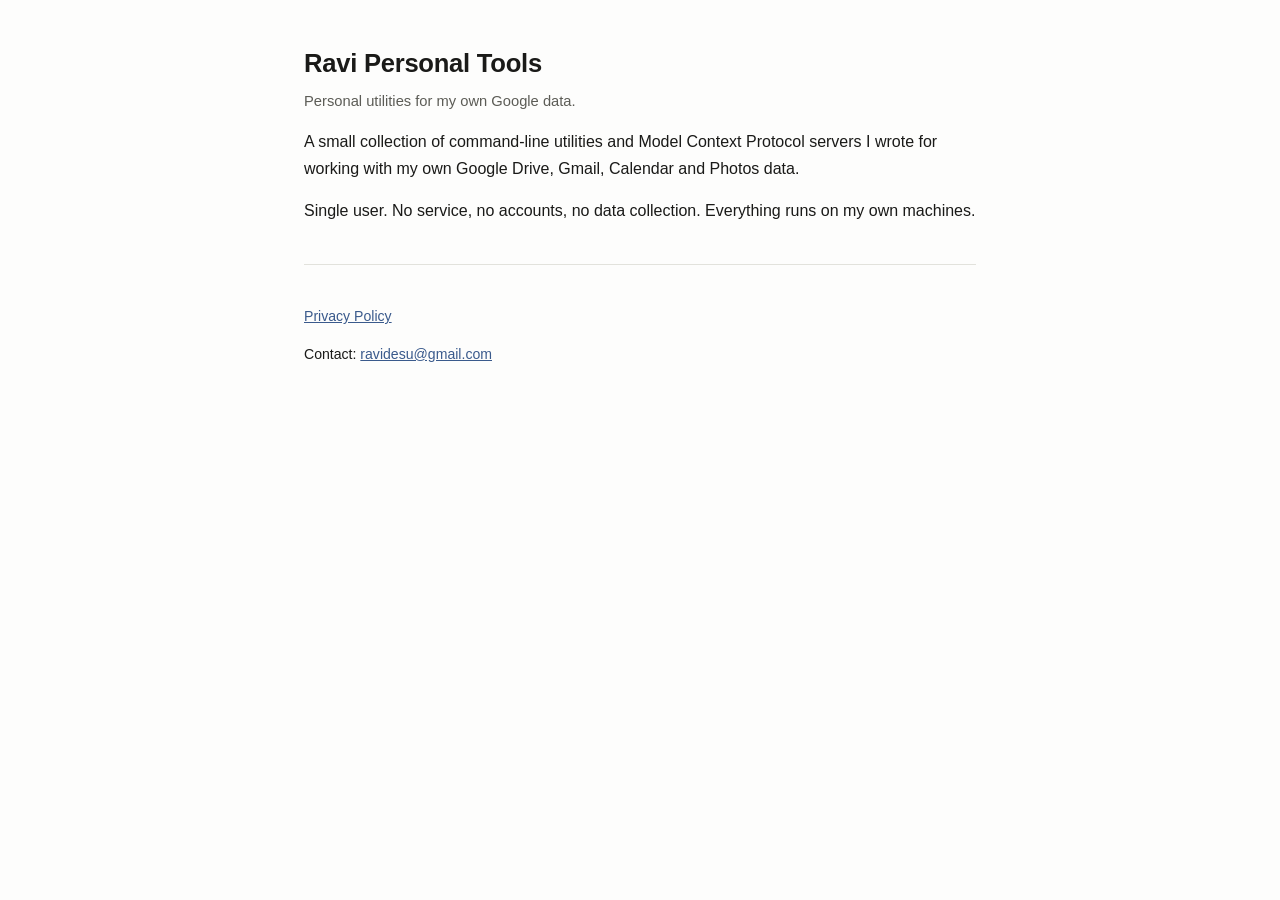
==== index.html @ 2c2f0220 "Homepage and privacy policy for ravi.club Static pages required by Google's OAuth consent screen to " ====
<!doctype html>
<html lang="en">
<head>
<meta charset="utf-8">
<meta name="viewport" content="width=device-width, initial-scale=1, viewport-fit=cover">
<title>Ravi Personal Tools</title>
<link rel="stylesheet" href="./style.css">
</head>
<body>
<main>
  <h1>Ravi Personal Tools</h1>
  <p class="sub">Personal utilities for my own Google data.</p>

  <p>A small collection of command-line utilities and Model Context Protocol servers
  I wrote for working with my own Google Drive, Gmail, Calendar and Photos data.</p>

  <p>Single user. No service, no accounts, no data collection. Everything runs on
  my own machines.</p>

  <hr>
  <footer>
    <p><a href="./privacy.html">Privacy Policy</a></p>
    <p>Contact: <a href="mailto:ravidesu@gmail.com">ravidesu@gmail.com</a></p>
  </footer>
</main>
</body>
</html>
---- style.css ----
:root {
  --bg: #fdfdfc;
  --fg: #1a1a18;
  --muted: #5c5c56;
  --rule: #e2e2dc;
  --link: #3a5a8c;
}
@media (prefers-color-scheme: dark) {
  :root {
    --bg: #16161a;
    --fg: #e8e8e4;
    --muted: #9a9a92;
    --rule: #2e2e34;
    --link: #8fb0e0;
  }
}
* { box-sizing: border-box; }
body {
  margin: 0;
  padding: 3rem 1.25rem 5rem;
  background: var(--bg);
  color: var(--fg);
  font: 16px/1.65 -apple-system, BlinkMacSystemFont, "Segoe UI", Helvetica, Arial, sans-serif;
}
main { max-width: 42rem; margin: 0 auto; }
h1 { font-size: 1.6rem; line-height: 1.25; margin: 0 0 0.35em; letter-spacing: -0.01em; }
h2 { font-size: 1.05rem; margin: 2.2em 0 0.6em; letter-spacing: -0.005em; }
p, li { color: var(--fg); }
ul { padding-left: 1.2rem; }
li { margin: 0.4em 0; }
a { color: var(--link); }
.sub { color: var(--muted); font-size: 0.92rem; margin-top: 0; }
hr { border: 0; border-top: 1px solid var(--rule); margin: 2.5rem 0; }
footer { color: var(--muted); font-size: 0.88rem; }
code { font-size: 0.92em; }
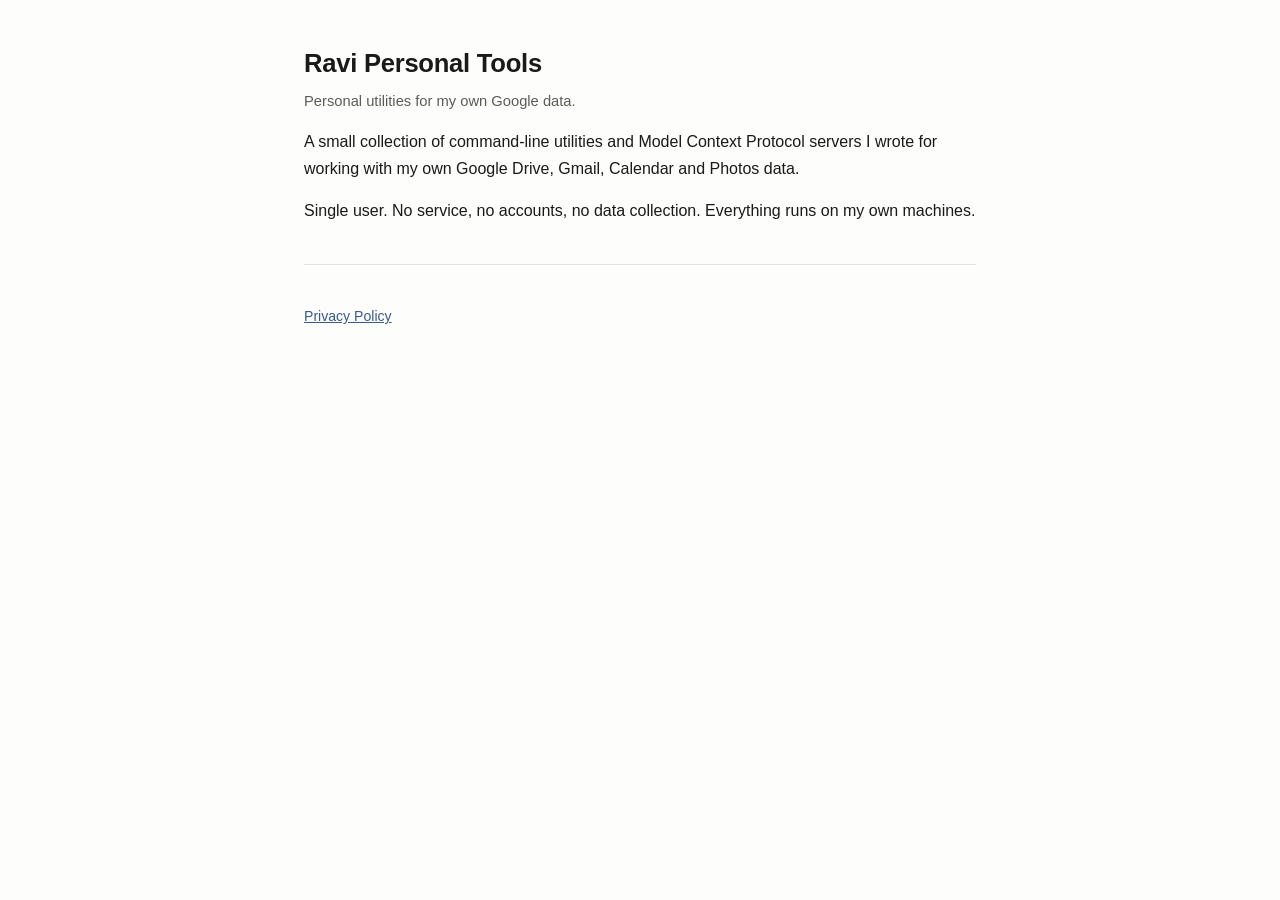
==== commit 5fb4581d: "Remove contact email from the published pages Google requires the privacy policy to be publicly reac" ====
--- a/index.html
+++ b/index.html
@@ -20,7 +20,6 @@
   <hr>
   <footer>
     <p><a href="./privacy.html">Privacy Policy</a></p>
-    <p>Contact: <a href="mailto:ravidesu@gmail.com">ravidesu@gmail.com</a></p>
   </footer>
 </main>
 </body>
